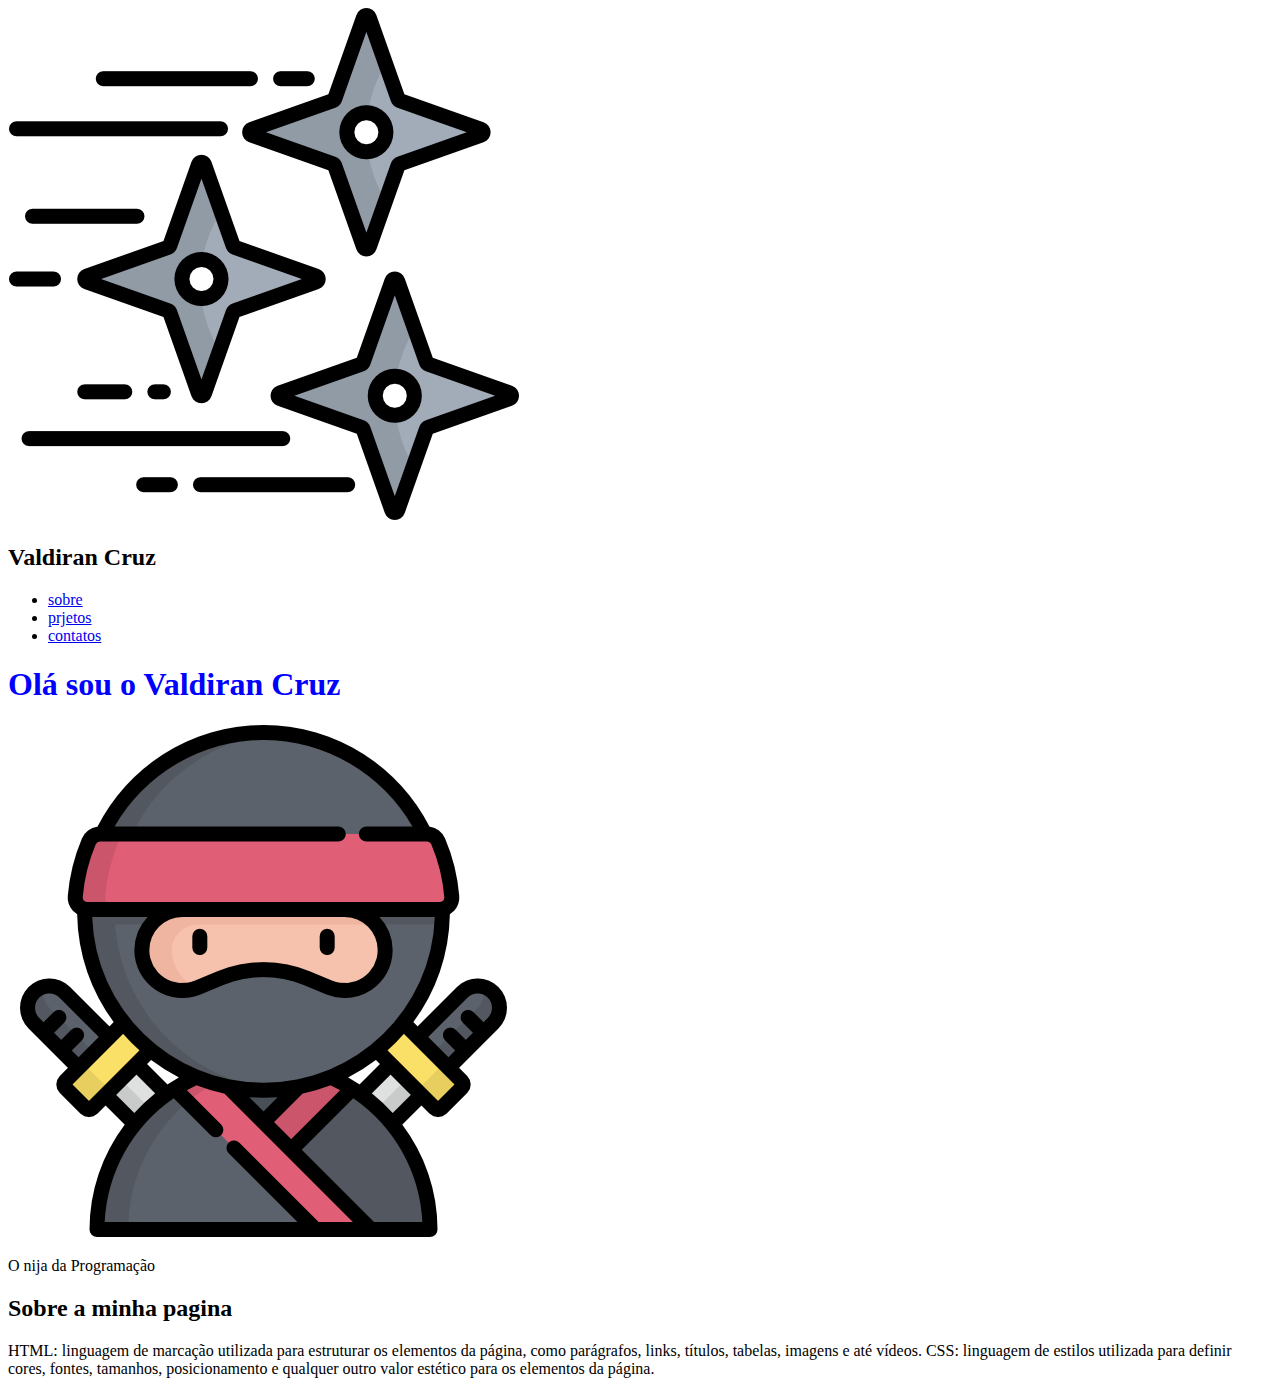
==== projeto/html/index.html @ ac59ab9d "subindo o primeiro projeto" ====
<!DOCTYPE html>
<html lang="pt-br">
<head>
    <meta charset="UTF-8">
    <meta name="viewport" content="width=], initial-scale=1.0">
    <link rel="stylesheet" href="/projeto/css/styles.css">
    <title>Meu Portifólio</title>
</head>
<body>
    <!--navbar-->
    <header><!--Cabeçalho-->
        <img src="/projeto/img/shuriken.png" alt="estrela nija">
        <h2>Valdiran Cruz</h2>
        <nav><!--barra de navegação-->
            <ul id="navbar-list">
                <li> <a href="#">sobre</a></li>
                <li><a href="#">prjetos</a></li>
                <li><a href="#">contatos</a></li>
            </ul>
        </nav>
    </header>
    <!--Fim navbar-->
    <main><!-- Indica que é todo conteudo principal da pagina-->
        <!--Banner Início-->
        <div id="--Banner-info">
            <div id="--Banner-info">
                <h1>Olá sou o Valdiran Cruz</h1>
                <img src="/projeto/img/ninja.png" alt="perfil nija">
                <p>O nija da Programação</p>
            </div>

        </div>

        <!--Banner fim-->
        <!--about início-->
        <section id="about-section"><!--Indica uma seção da pagina-->
            <h2>Sobre a minha pagina</h2>
            <p>HTML: linguagem de marcação utilizada para estruturar os elementos da página, como parágrafos, links, títulos, tabelas, imagens e até vídeos. CSS: linguagem de estilos utilizada para definir cores, fontes, tamanhos, posicionamento e qualquer outro valor estético para os elementos da página.</p>

        </section>
        <!--about- fim-->
    </main>
    
</body>
</html>
---- projeto/css/styles.css ----
h1{
    color: blue;
 }
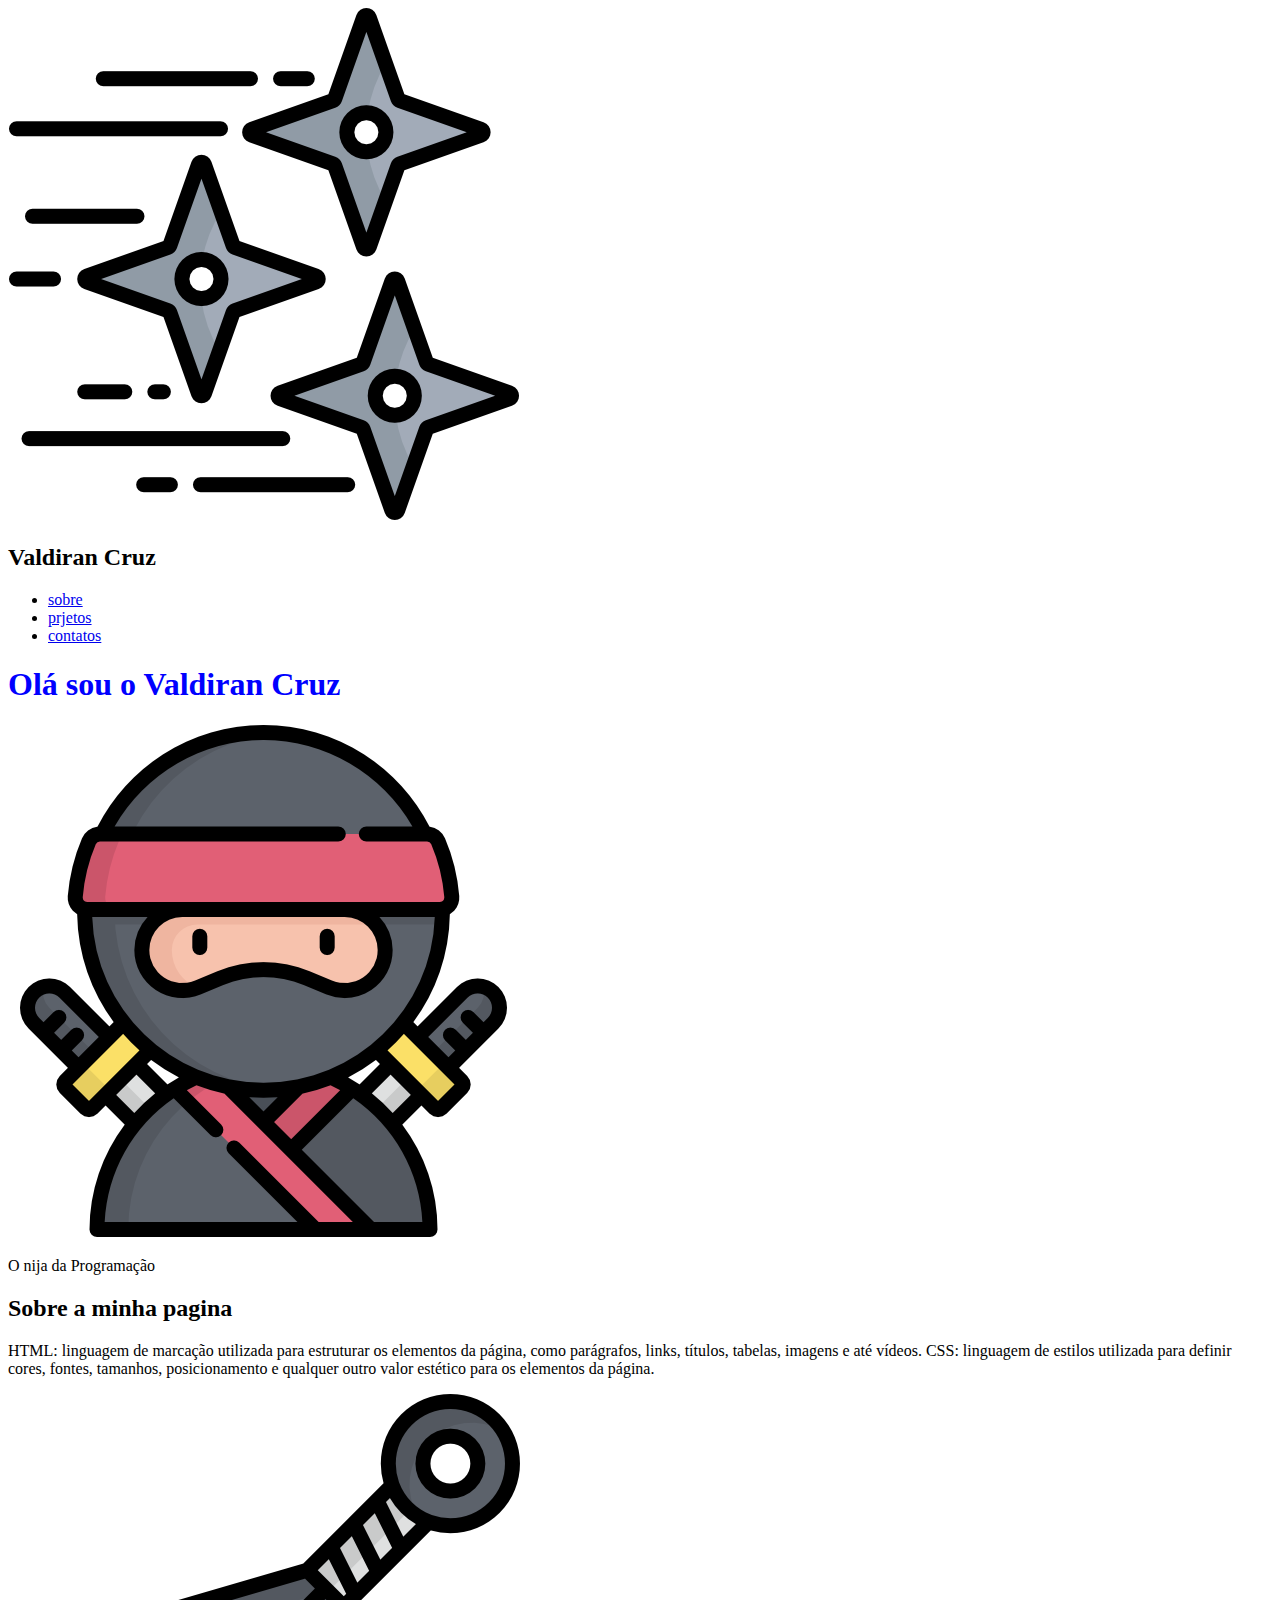
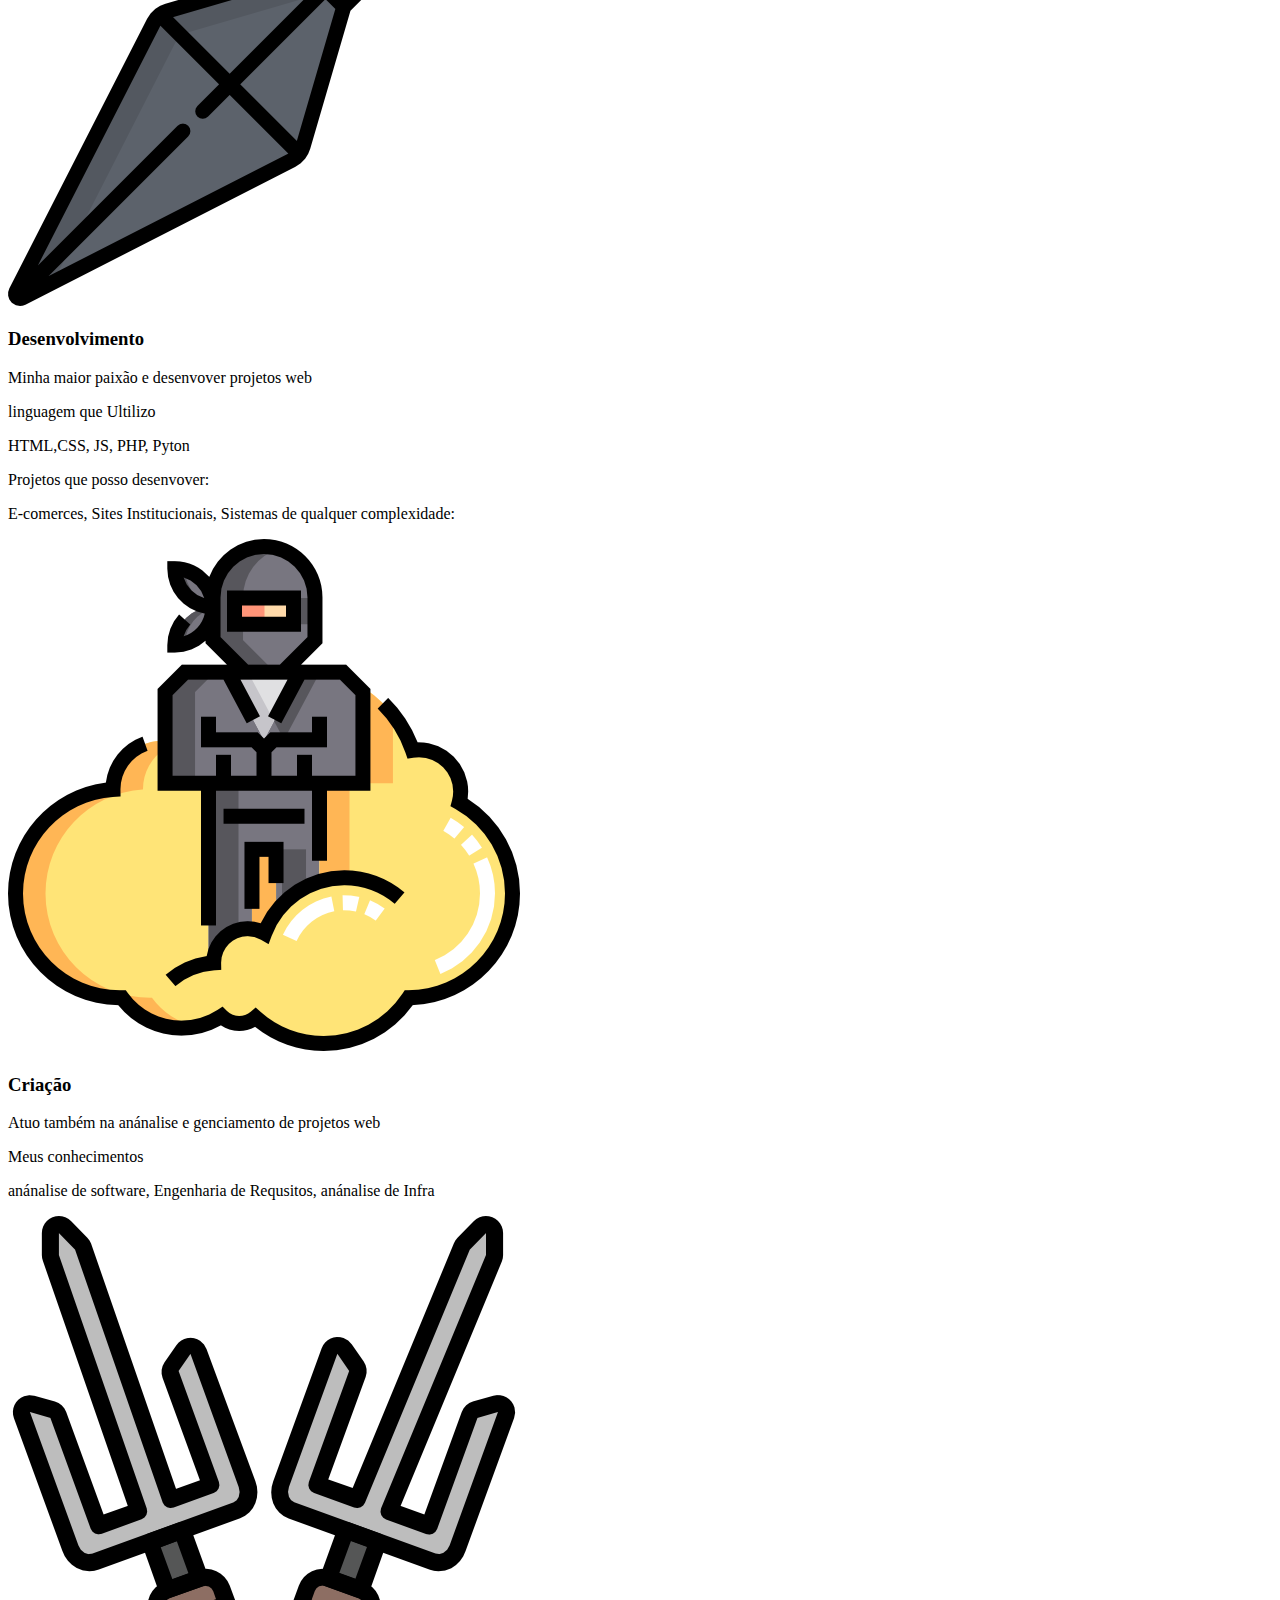
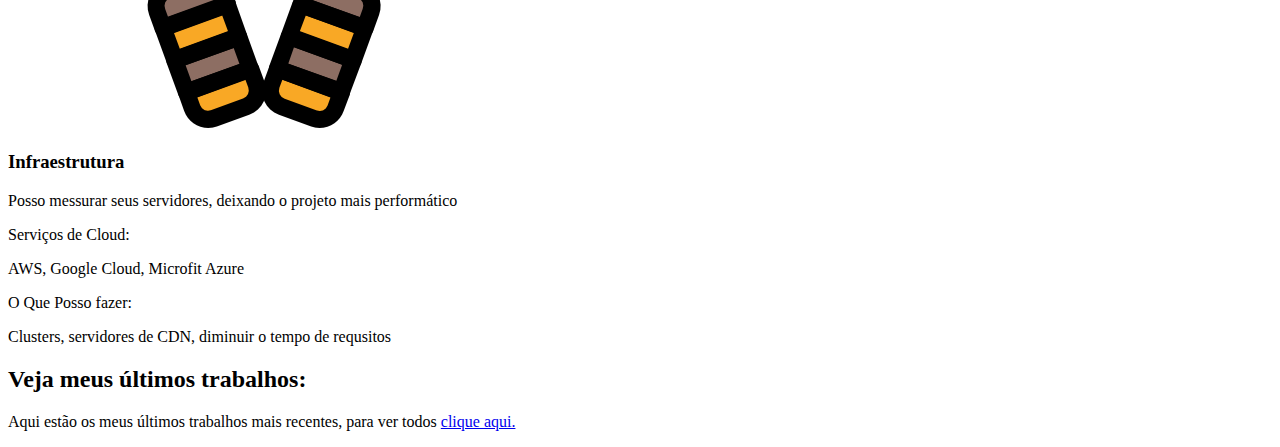
==== commit d00bd15a: "foram adicionados novos conteudos ao projeto" ====
--- a/projeto/html/index.html
+++ b/projeto/html/index.html
@@ -1,11 +1,13 @@
- <!DOCTYPE html>
+<!DOCTYPE html>
 <html lang="pt-br">
+
 <head>
     <meta charset="UTF-8">
     <meta name="viewport" content="width=], initial-scale=1.0">
     <link rel="stylesheet" href="/projeto/css/styles.css">
     <title>Meu Portifólio</title>
 </head>
+
 <body>
     <!--navbar-->
     <header><!--Cabeçalho-->
@@ -35,11 +37,66 @@
         <!--about início-->
         <section id="about-section"><!--Indica uma seção da pagina-->
             <h2>Sobre a minha pagina</h2>
-            <p>HTML: linguagem de marcação utilizada para estruturar os elementos da página, como parágrafos, links, títulos, tabelas, imagens e até vídeos. CSS: linguagem de estilos utilizada para definir cores, fontes, tamanhos, posicionamento e qualquer outro valor estético para os elementos da página.</p>
+            <p>HTML: linguagem de marcação utilizada para estruturar os elementos da página, como parágrafos, links,
+                títulos, tabelas, imagens e até vídeos. CSS: linguagem de estilos utilizada para definir cores, fontes,
+                tamanhos, posicionamento e qualquer outro valor estético para os elementos da página.</p>
 
         </section>
         <!--about- fim-->
     </main>
-    
+    <!--skills inicio-->
+    <section id="--skills-section">
+        <div class="container">
+        </div>
+        <div class="--skills-container">
+            <img src="/projeto/img/weapon1.png" alt="weapons">
+            <h3>Desenvolvimento</h3>
+            <p>Minha maior paixão e desenvover projetos web</p>
+            <p class="subtitle">linguagem que Ultilizo</p>
+            <p>HTML,CSS, JS, PHP, Pyton</p>
+            <p class="subtitle">Projetos que posso desenvover:</p>
+            <p>E-comerces, Sites Institucionais, Sistemas de qualquer complexidade:</p>
+        </div>
+        <div class="--skills-container">
+            <img src="/projeto/img/weapon2.png" alt="weapons">
+            <h3>Criação</h3>
+            <p>Atuo também na anánalise e genciamento de projetos web</p>
+            <p class="subtitle">Meus conhecimentos</p>
+            <p>anánalise de software, Engenharia de Requsitos, anánalise de Infra</p>
+        </div>
+        <div class="--skills-container">
+            <img src="/projeto/img/weapon3.png" alt="weapons">
+            <h3>Infraestrutura</h3>
+            <p>Posso messurar seus servidores, deixando o projeto mais performático </p>
+            <p class="subtitle">Serviços de Cloud:</p>
+            <p>AWS, Google Cloud, Microfit Azure</p>
+            <p class="subtitle">O Que Posso fazer:</p>
+            <p>Clusters, servidores de CDN, diminuir o tempo de requsitos</p>
+        </div>
+        </div>
+    </section>
+    <!--skill fim-->
+    <!--Jobs inicio-->
+    <section is="--Jobs-section">
+        <h2>Veja meus últimos trabalhos:</h2>
+        <p>Aqui estão os meus últimos trabalhos mais recentes, para ver todos <a href="#">clique aqui.</a></p>
+        <div class="--Jobs-container">
+            <div class="--Jobs-box proj1"></div>
+            <div class="--Jobs-box proj2"></div>
+            <div class="--Jobs-box proj3"></div>
+            
+        <div class="--Jobs-container">
+            <div class="--Jobs-box proj2"></div>
+            <div class="--Jobs-box proj3"></div>
+            <div class="--Jobs-box proj1"></div>
+            
+        </div>
+
+
+    </section>
+    <!--jobs fim-->
+
+
 </body>
+
 </html>